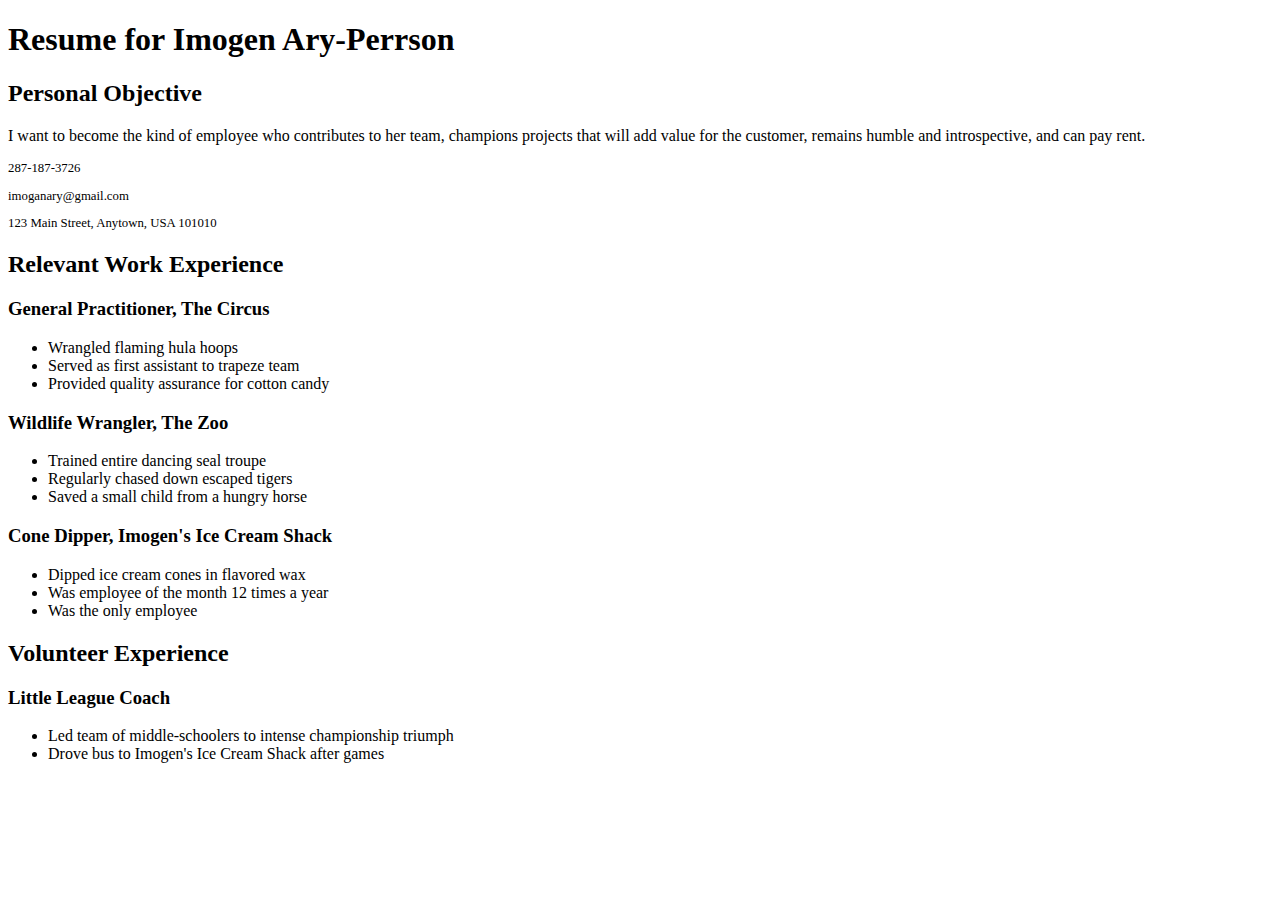
==== css/css-demo/index.html @ 50da9631 "Add css link to index.html and change contact font size." ====
<!DOCTYPE html>
<html>
<head>
  <title>Resume</title>
  <!-- We're using Google Fonts, which you can also do on your sites, but you don't need to know how for any assessments in this unit. -->
  <link href='https://fonts.googleapis.com/css?family=Dancing+Script' rel='stylesheet' type='text/css'>
  <link rel="stylesheet" href="styles/elegant-styles.css" type="text/css">
  <link rel="stylesheet" href="styles/fixed-contact.css" type="text/css">
  <link rel="stylesheet" href="styles/practice.css" type="text/css">
</head>
<body>
  <h1 id="resume-title">Resume for Imogen Ary-Perrson</h1>
  <section id="personal-objective">
    <h2>Personal Objective</h2>
    <p>I want to become the kind of employee who contributes to her team, champions projects that will add value for the customer, remains humble and introspective, and can pay rent.</p>
  </section>
  <section id="contact-info">
    <p>287-187-3726</p>
    <p>imoganary@gmail.com</p>
    <p>123 Main Street, Anytown, USA 101010</p>
  </section>

  <section id="work-experience">
    <h2 class="experience-category">Relevant Work Experience</h2>
    <section class="job">
      <h3>General Practitioner, The Circus</h3>
      <ul>
        <li>Wrangled flaming hula hoops</li>
        <li>Served as first assistant to trapeze team</li>
        <li class="featured">Provided quality assurance for cotton candy</li>
      </ul>
    </section>
    <section class="job">
      <h3>Wildlife Wrangler, The Zoo</h3>
      <ul>
        <li>Trained entire dancing seal troupe</li>
        <li>Regularly chased down escaped tigers</li>
        <li class="featured">Saved a small child from a hungry horse</li>
      </ul>
    </section>
    <section class="job">
      <h3>Cone Dipper, Imogen's Ice Cream Shack</h3>
      <ul>
        <li>Dipped ice cream cones in flavored wax</li>
        <li class="featured">Was employee of the month 12 times a year</li>
        <li>Was the only employee</li>
      </ul>
    </section>
  </section>

  <section id="volunteer-experience">
    <h2 class="experience-category">Volunteer Experience</h1>
    <section class="volunteer-gig">
      <h3>Little League Coach</h3>
      <ul>
        <li>Led team of middle-schoolers to intense championship triumph</li>
        <li>Drove bus to Imogen's Ice Cream Shack after games</li>
      </ul>
    </section>
  </section>
</body>
</html>
---- css/css-demo/styles/practice.css ----
section#contact-info { font-size: .8em; }
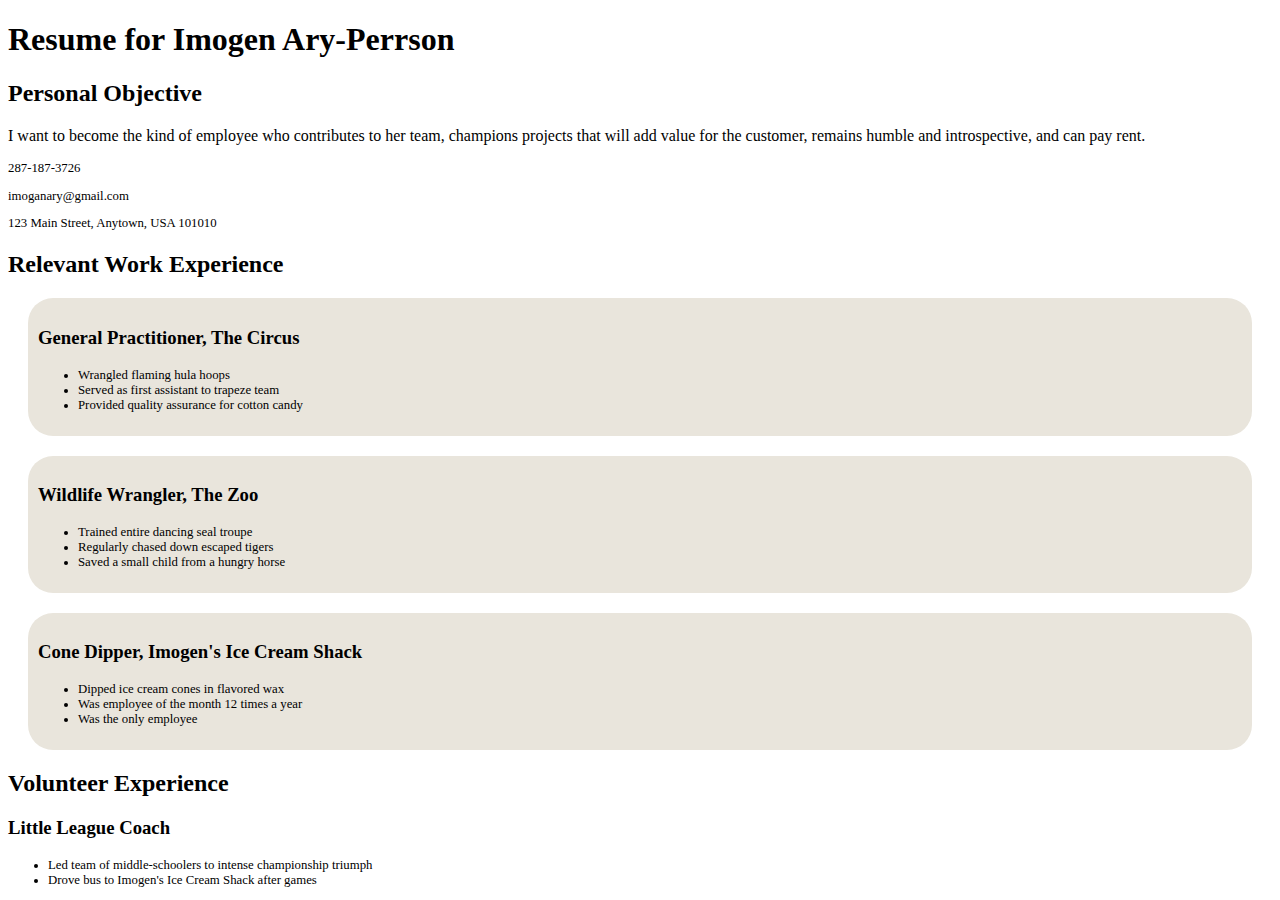
==== commit 5a141384: "Add class to ul in index.html and change font size in practice.css." ====
--- a/css/css-demo/index.html
+++ b/css/css-demo/index.html
@@ -24,7 +24,7 @@
     <h2 class="experience-category">Relevant Work Experience</h2>
     <section class="job">
       <h3>General Practitioner, The Circus</h3>
-      <ul>
+      <ul class="list">
         <li>Wrangled flaming hula hoops</li>
         <li>Served as first assistant to trapeze team</li>
         <li class="featured">Provided quality assurance for cotton candy</li>
@@ -32,7 +32,7 @@
     </section>
     <section class="job">
       <h3>Wildlife Wrangler, The Zoo</h3>
-      <ul>
+      <ul class="list">
         <li>Trained entire dancing seal troupe</li>
         <li>Regularly chased down escaped tigers</li>
         <li class="featured">Saved a small child from a hungry horse</li>
@@ -40,7 +40,7 @@
     </section>
     <section class="job">
       <h3>Cone Dipper, Imogen's Ice Cream Shack</h3>
-      <ul>
+      <ul class="list">
         <li>Dipped ice cream cones in flavored wax</li>
         <li class="featured">Was employee of the month 12 times a year</li>
         <li>Was the only employee</li>
@@ -52,7 +52,7 @@
     <h2 class="experience-category">Volunteer Experience</h1>
     <section class="volunteer-gig">
       <h3>Little League Coach</h3>
-      <ul>
+      <ul class="list">
         <li>Led team of middle-schoolers to intense championship triumph</li>
         <li>Drove bus to Imogen's Ice Cream Shack after games</li>
       </ul>
--- a/css/css-demo/styles/practice.css
+++ b/css/css-demo/styles/practice.css
@@ -1 +1,8 @@
-section#contact-info { font-size: .8em; }+section#contact-info { font-size: .8em; }
+
+section.job { background-color: #e9e5dc;
+	border-radius: 25px;
+	padding:10px;
+	margin: 20px }
+
+ul.list { font-size: .8em; }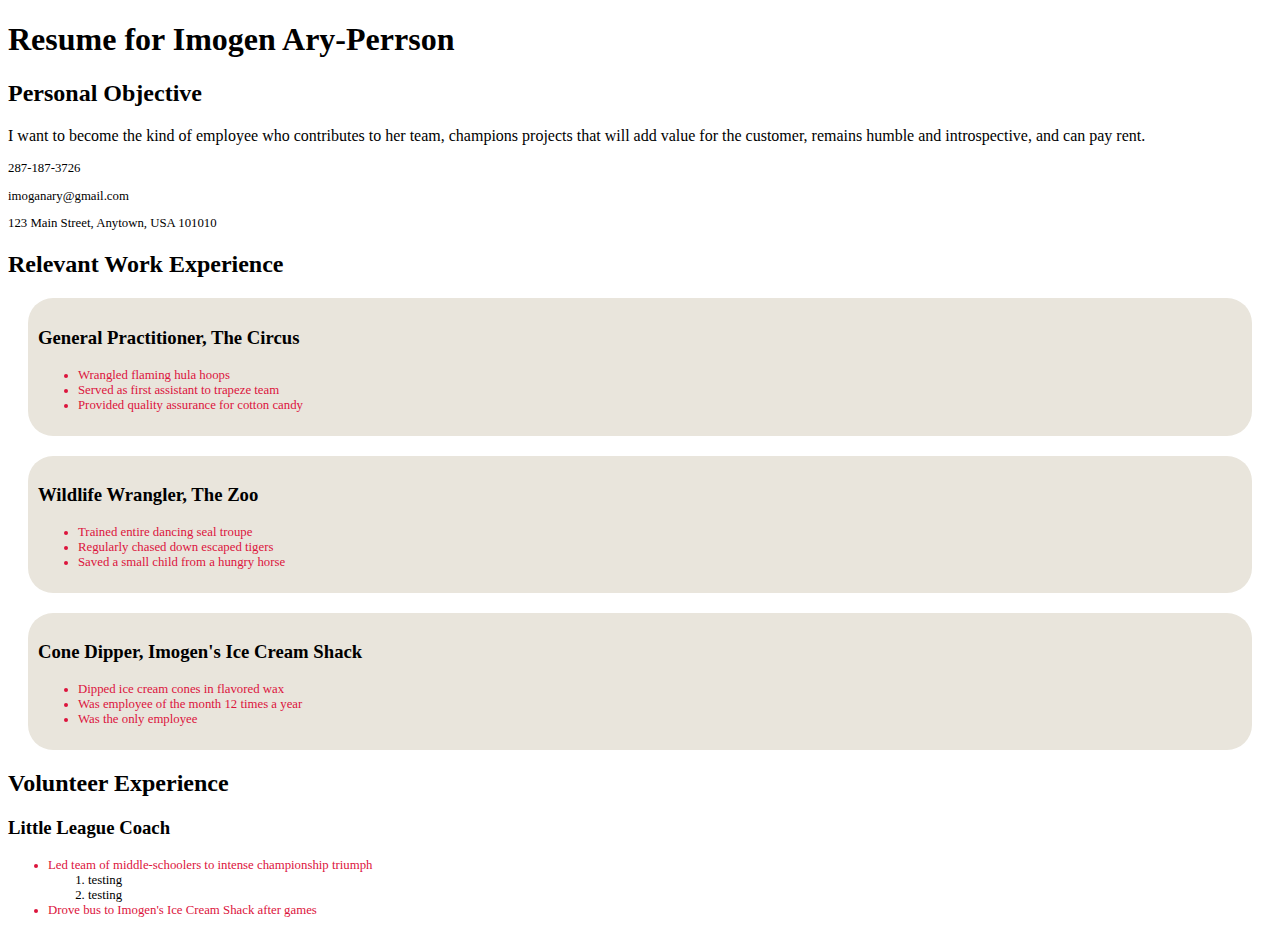
==== commit abf2959a: "Add pseudoselector and element>element selector in practice.css" ====
--- a/css/css-demo/index.html
+++ b/css/css-demo/index.html
@@ -54,6 +54,10 @@
       <h3>Little League Coach</h3>
       <ul class="list">
         <li>Led team of middle-schoolers to intense championship triumph</li>
+        	<ol>
+        		<li>testing</li>
+        		<li>testing</li>
+        	</ol>
         <li>Drove bus to Imogen's Ice Cream Shack after games</li>
       </ul>
     </section>
--- a/css/css-demo/styles/practice.css
+++ b/css/css-demo/styles/practice.css
@@ -5,4 +5,11 @@
 	padding:10px;
 	margin: 20px }
 
-ul.list { font-size: .8em; }+ul.list { font-size: .8em; }
+
+h1#resume-title:hover {
+    color: #00FFFF;}
+
+ul > li {
+	color: #DC143C;
+}